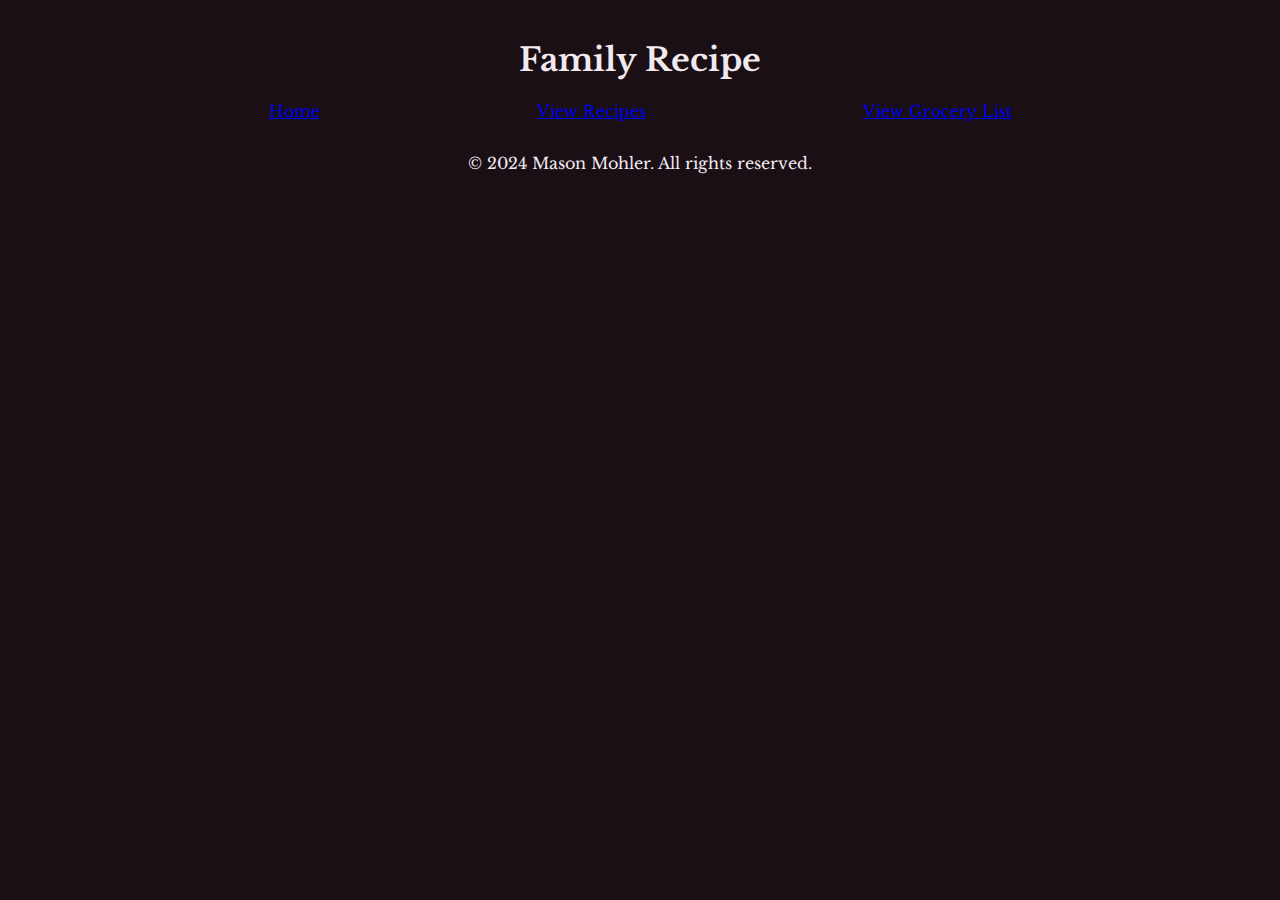
==== addnew.html @ 6b749e93 "FInished landing page and main styling" ====
<!DOCTYPE html>
<html lang="en">
  <head>
    <meta charset="UTF-8" />
    <meta name="viewport" content="width=device-width, initial-scale=1.0" />
    <meta name="author" content="Mason Mohler" />
    <meta name="description" content="Recipe management website" />
    <link rel="stylesheet" href="assets/css/style.css" />
    <link rel="preconnect" href="https://fonts.googleapis.com" />
    <link rel="preconnect" href="https://fonts.gstatic.com" crossorigin />
    <link
      href="https://fonts.googleapis.com/css2?family=Libre+Baskerville&display=swap"
      rel="stylesheet"
    />
    <title>Family Recipe</title>
  </head>

  <body class="container">
    <header>
      <h1>Family Recipe</h1>
    </header>

    <nav>
      <a href="index.html">Home</a>
      <a href="recipes.html">View Recipes</a>
      <a href="grocerylist.html">View Grocery List</a>
    </nav>

    <footer>&copy; 2024 Mason Mohler. All rights reserved.</footer>
  </body>
</html>
---- assets/css/style.css ----
/*  --------------- Box Sizing -----------------  */

html {
  box-sizing: border-box;
}
*,
*:before,
*:after {
  box-sizing: inherit;
}

/*  --------------- Utility Classes -----------------  */

.container {
  width: 80vw;
  max-width: 960px;
  margin: 40px auto;
}

/*  --------------- Global Styles -----------------  */

body {
  font-family: "DM Sans", sans-serif;
  margin: 0;
  text-align: center;
  font-family: "Libre Baskerville", serif;
  background-color: #190f15;
  color: #f2e9ef;
}

header.headmain {
  padding: 1rem;
  font-weight: 600;
  font-size: 36px;
  border-radius: 1rem;
  margin-bottom: 1rem;
  background-color: rgb(112, 66, 65, 50%);
}

nav {
  display: flex;
  justify-content: space-around;
}

nav.navmain {
  display: flex;
  flex-direction: column;
}

nav.navmain a {
  margin: 1rem;
  padding: 1rem;
  border: 5px solid;
  text-decoration: none;
  font-size: 2rem;
  background-color: rgb(208, 174, 197, 10%);
  color: #f2e9ef;
  border-radius: 1rem;
  transition: 0.4s;
}

nav.navmain a:hover {
  background-color: #f2e9ef;
  color: rgb(112, 66, 65);
}

footer {
  margin-top: 2rem;
}
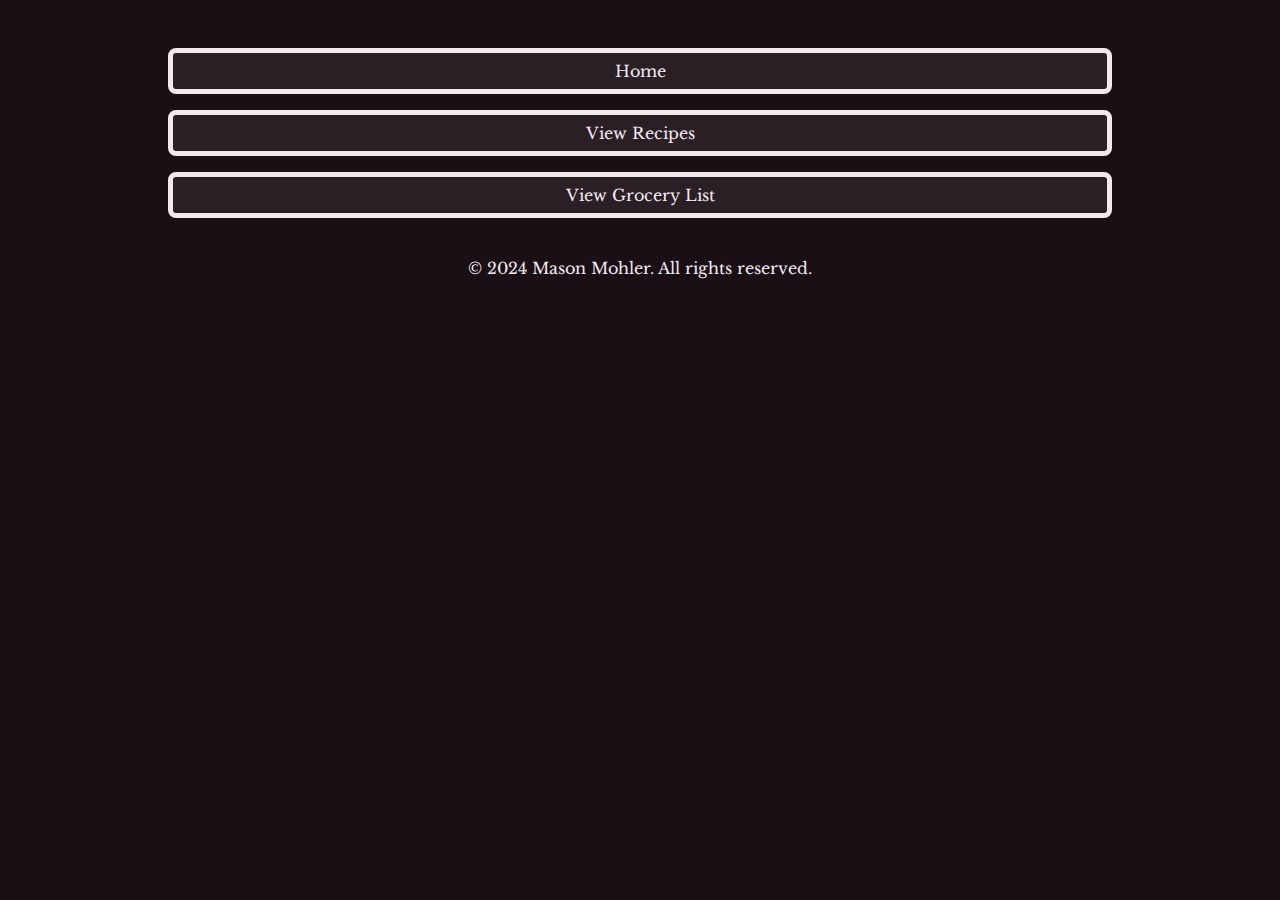
==== commit 018e3657: "Finished design for recipe page" ====
--- a/addnew.html
+++ b/addnew.html
@@ -16,9 +16,6 @@
   </head>
 
   <body class="container">
-    <header>
-      <h1>Family Recipe</h1>
-    </header>
 
     <nav>
       <a href="index.html">Home</a>
--- a/assets/css/style.css
+++ b/assets/css/style.css
@@ -39,7 +39,19 @@
 
 nav {
   display: flex;
-  justify-content: space-around;
+  flex-direction: column;
+  margin-bottom: 2rem;
+}
+
+nav a {
+  margin: 0.5rem;
+  padding: 0.5rem;
+  border: 5px solid;
+  text-decoration: none;
+  background-color: rgb(208, 174, 197, 10%);
+  color: #f2e9ef;
+  border-radius: 0.5rem;
+  transition: 0.4s;
 }
 
 nav.navmain {
@@ -64,6 +76,33 @@
   color: rgb(112, 66, 65);
 }
 
+main.recipe-list {
+  display: grid;
+  grid-template-columns: 1fr;
+  gap: 1rem;
+  margin-top: 1rem;
+}
+
+.recipe-card {
+  display: flex;
+  flex-direction: column;
+  border: 5px solid;
+  border-radius: 1rem;
+}
+
+.recipe-card a {
+  padding: 0.5rem;
+  margin: 0rem 0.5rem 0.5rem 0.5rem;
+  text-decoration: none;
+  color: #f2e9ef;
+  background-color: rgb(208, 174, 197, 10%);
+  border-radius: 0.5rem;
+}
+
+.recipe-card a:last-child {
+  margin-bottom: 1rem;
+}
+
 footer {
   margin-top: 2rem;
 }
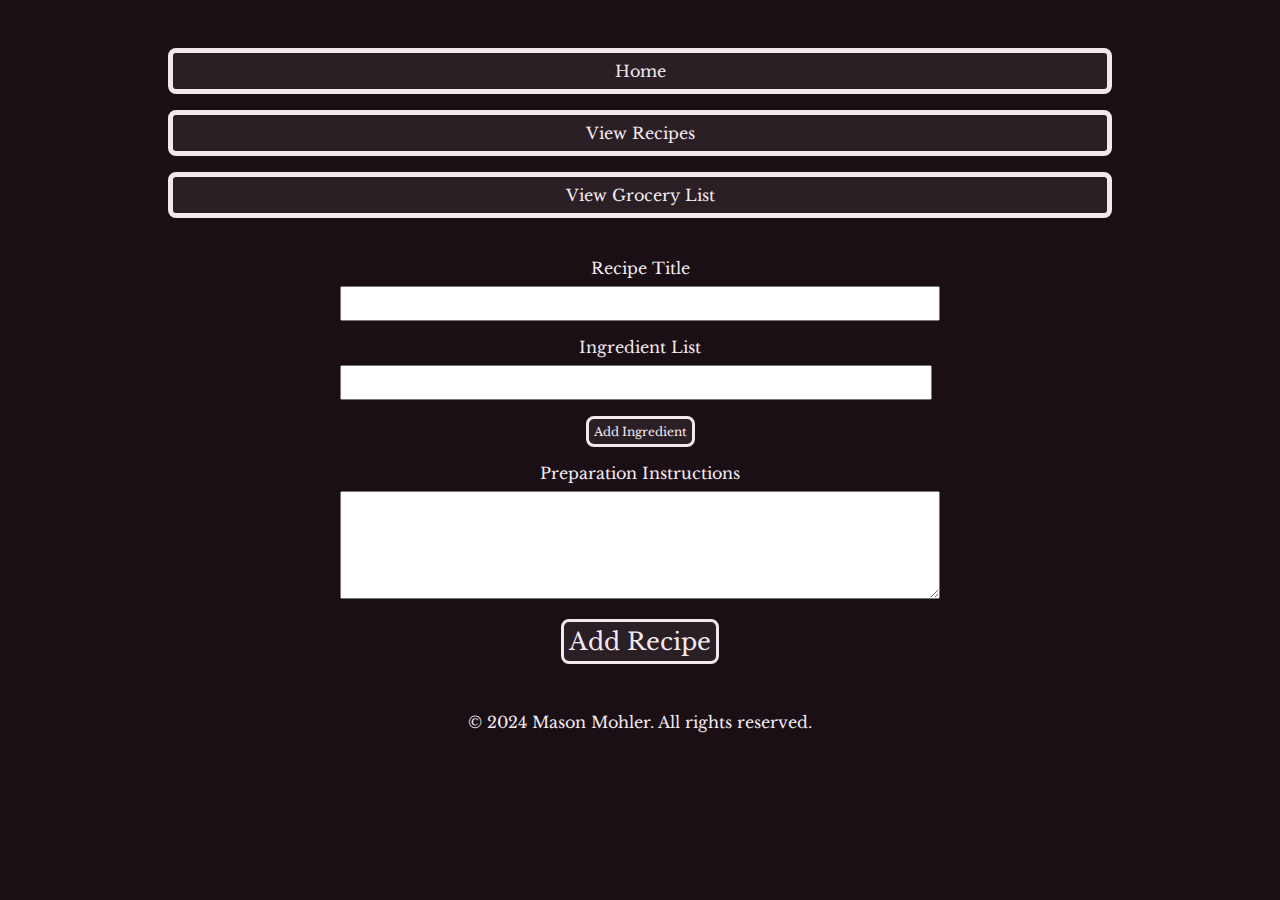
==== commit 9d640ec4: "Working on functionality" ====
--- a/addnew.html
+++ b/addnew.html
@@ -16,13 +16,39 @@
   </head>
 
   <body class="container">
-
     <nav>
       <a href="index.html">Home</a>
       <a href="recipes.html">View Recipes</a>
       <a href="grocerylist.html">View Grocery List</a>
     </nav>
+    <main class="addNewRecipe">
+      <form>
+        <label for="recipeTitle">Recipe Title</label>
+        <input type="text" id="recipeTitle" name="recipeTitle" required />
 
+        <label for="ingredientList">Ingredient List</label>
+        <div id="ingredientContainer">
+          <div class="ingredient-input">
+            <input type="text" class="ingredient" name="ingredient" required />
+          </div>
+        </div>
+        <button type="button" onclick="addIngredient()">Add Ingredient</button>
+
+        <label for="preparationInstructions">Preparation Instructions</label>
+        <textarea
+          id="preparationInstructions"
+          name="preparationInstructions"
+          rows="6"
+          required
+        ></textarea>
+
+        <button type="button " id="addRecipe" onclick="generateRecipePage()">
+          Add Recipe
+        </button>
+      </form>
+    </main>
     <footer>&copy; 2024 Mason Mohler. All rights reserved.</footer>
+
+    <script src="assets/js/script.js"></script>
   </body>
 </html>
--- a/assets/css/style.css
+++ b/assets/css/style.css
@@ -20,7 +20,6 @@
 /*  --------------- Global Styles -----------------  */
 
 body {
-  font-family: "DM Sans", sans-serif;
   margin: 0;
   text-align: center;
   font-family: "Libre Baskerville", serif;
@@ -103,6 +102,81 @@
   margin-bottom: 1rem;
 }
 
+.main-list ul {
+  text-align: left;
+}
+
+.main-list ul li {
+  margin-bottom: 0.5rem;
+}
+
+form {
+  max-width: 600px;
+  margin: 0 auto;
+}
+
+label {
+  display: block;
+  margin-bottom: 8px;
+}
+
+input,
+textarea {
+  width: 100%;
+  padding: 8px;
+  margin-bottom: 16px;
+  box-sizing: border-box;
+}
+
+textarea {
+  resize: vertical;
+}
+
+.ingredient-input {
+  display: flex;
+}
+
+.ingredient-input input {
+  flex-grow: 1;
+  margin-right: 8px;
+}
+
+#addRecipe {
+  background-color: rgb(208, 174, 197, 10%);
+  border: 3px solid #f2e9ef;
+  font-size: 24px;
+  padding: 5px;
+  color: #f2e9ef;
+  font-family: "Libre Baskerville", serif;
+  border-radius: 0.5rem;
+}
+
+#recipesList {
+  text-align: left;
+}
+
+#add {
+  padding: 0.5rem;
+  margin: 0rem 0.5rem 0.5rem 0.5rem;
+  text-decoration: none;
+  color: #f2e9ef;
+  background-color: rgb(208, 174, 197, 10%);
+  border-radius: 0.5rem;
+  border: none;
+  font-size: 16px;
+}
+
+button {
+  background-color: rgb(208, 174, 197, 10%);
+  margin-bottom: 1rem;
+  border: 3px solid #f2e9ef;
+  font-size: 12px;
+  padding: 5px;
+  color: #f2e9ef;
+  font-family: "Libre Baskerville", serif;
+  border-radius: 0.5rem;
+}
+
 footer {
   margin-top: 2rem;
 }
